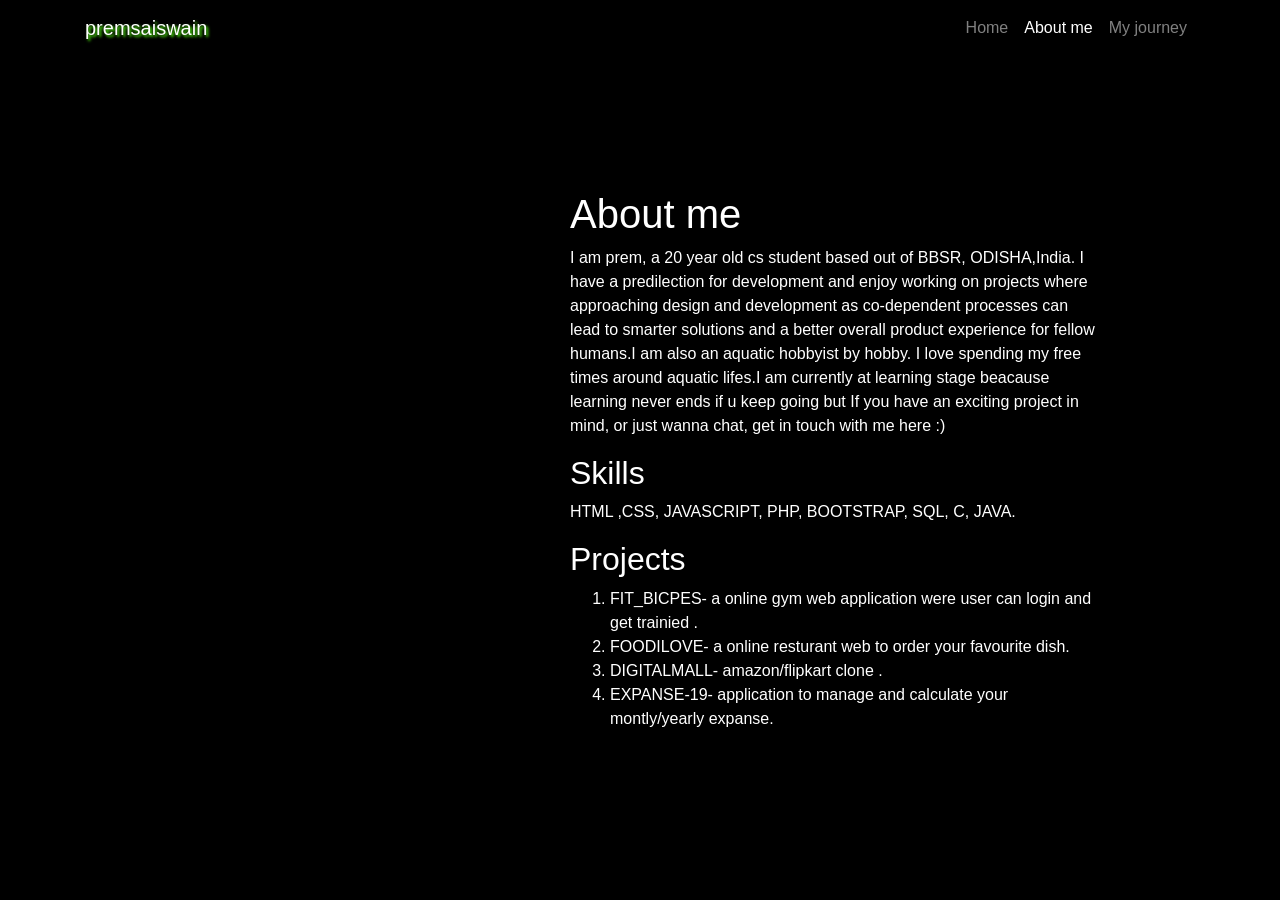
==== about.html @ 01d00ffc "Merge 43ce8a8622fe2ff098ba9114f4f5f0300577a61a into c4f510166bd705e3444ee4484edf2799b25da87e" ====
<!DOCTYPE html>
<html lang="english">
<head>
    <meta charset="UTF-8">
    <meta name="viewport" content="width=device-width, initial-scale=1.0">
    <title>aboutme</title>
    <link rel="stylesheet" href="https://maxcdn.bootstrapcdn.com/bootstrap/4.5.2/css/bootstrap.min.css">
  <script src="https://ajax.googleapis.com/ajax/libs/jquery/3.5.1/jquery.min.js"></script>
  <script src="https://cdnjs.cloudflare.com/ajax/libs/popper.js/1.16.0/umd/popper.min.js"></script>
  <script src="https://maxcdn.bootstrapcdn.com/bootstrap/4.5.2/js/bootstrap.min.js"></script>
 <link rel="stylesheet"href="https://stackpath.bootstrapcdn.com/font-awesome/4.7.0/css/font-awesome.min.css">
    <style>
        body{
          background-color: black;
        background-image:url("img/star.jpg");
         background-size: cover;
         -moz-background-size:cover;
         margin-top: 40px;
         -webkit-background-size:cover;

    }
    img{
        margin-top: 60px;
        height: 500px;
    }
    .style6{
        border: 2px soild red;
        color:white;
        margin-top: 150px;
    }
        </style>
</head>
<body>
    <header>
        <div class="container">
          <nav class="navbar navbar-expand-md navbar-dark   fixed-top nav">
            <div class="container">
              <a href="index.html" class="navbar-brand" style="text-shadow: 0.1em 0.1em 0.15em #51ff0d" >  premsaiswain</a>
              <button class="navbar-toggler" data-toggle="collapse" data-target="#navbarid">
               <span class="navbar-toggler-icon"></span>
              </button>
              <div class="collapse navbar-collapse " id="navbarid">
           <ul class="navbar-nav text-center ml-auto">
             <li class="nav-item"> <a href="index.html" class="nav-link"> Home </a></li>
              <li class="nav-item"> <a href="about.html" class="nav-link active"> About me </a></li>
              <li class="nav-item">  <a href="journey.html" class="nav-link "> My journey</a></li>
           </ul>
         </div>
         </div>
          </nav>
          </div>
         </header>
         <div class="row container">
         <div class="col-12 col-sm-6"></div>
         <div class="col-12 col-sm-6 style6">
             <h1>About me</h1>
             <p>I am prem, a 20 year old cs student based out of BBSR, ODISHA,India. I have a predilection for development and enjoy working on projects where approaching design and development as co-dependent processes can lead to smarter solutions and a better overall product experience for fellow humans.I am also an aquatic hobbyist by hobby. I love spending my free times around aquatic lifes.I am currently at learning stage beacause learning never ends if u keep going but If you have an exciting project in mind, or just wanna chat, get in touch with me here :)</p>
             <h2>Skills</h2>
             <p>HTML ,CSS, JAVASCRIPT, PHP, BOOTSTRAP, SQL, C, JAVA.</p>
             <h2>Projects</h2>
             <ol>
                 <li>FIT_BICPES- a online gym web application were user can login and get trainied .</li>
                 <li>FOODILOVE- a online resturant web to order your favourite dish. </li>
                 <li>DIGITALMALL- amazon/flipkart clone .</li>
                 <li>EXPANSE-19- application to manage and calculate your montly/yearly expanse. </li>
             </ol>
         </div>
         </div>
</body>
</html>
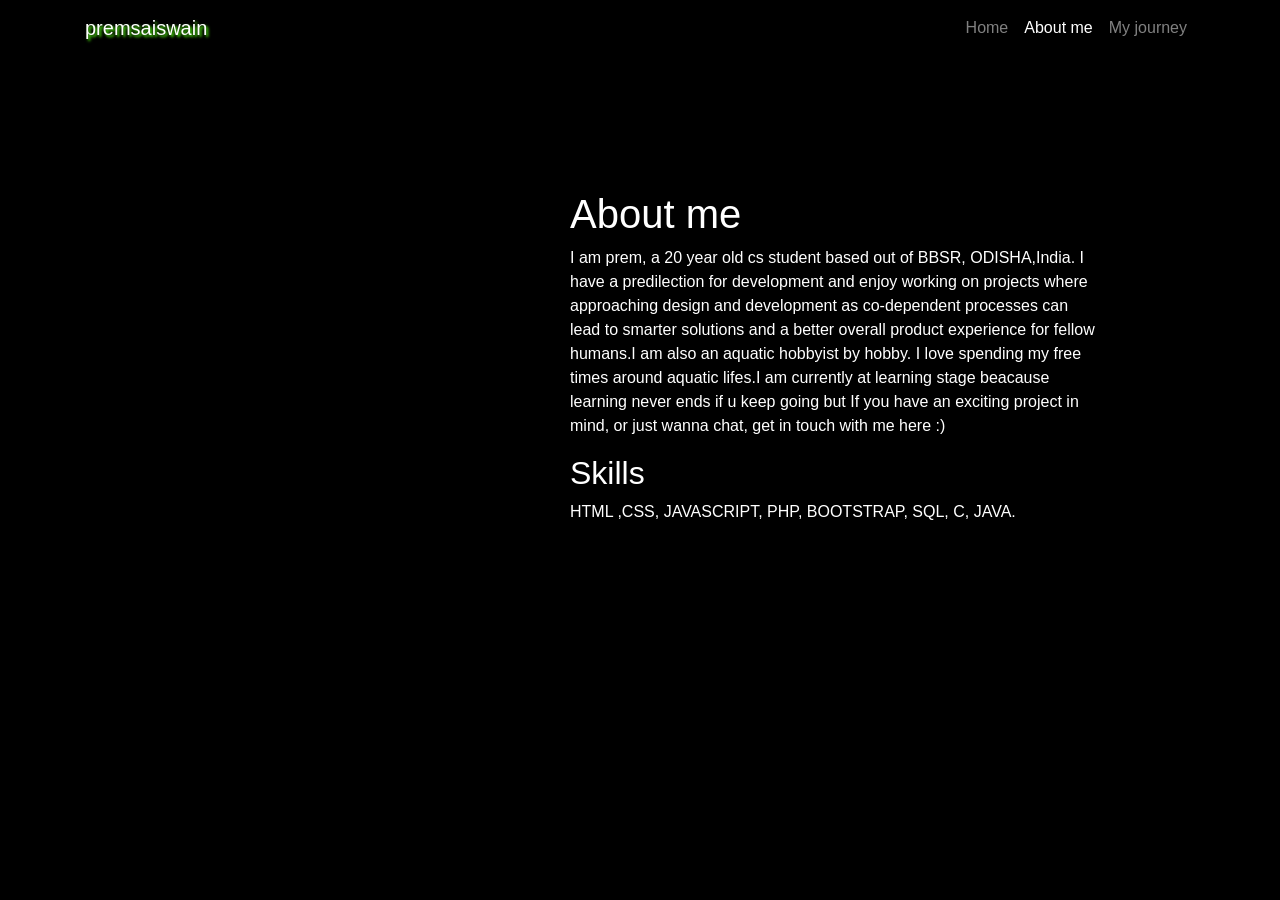
==== commit fd9eadcb: "Update about.html" ====
--- a/about.html
+++ b/about.html
@@ -1,5 +1,5 @@
 <!DOCTYPE html>
-<html lang="english">
+<html lang="en">
 <head>
     <meta charset="UTF-8">
     <meta name="viewport" content="width=device-width, initial-scale=1.0">
@@ -57,13 +57,7 @@
              <p>I am prem, a 20 year old cs student based out of BBSR, ODISHA,India. I have a predilection for development and enjoy working on projects where approaching design and development as co-dependent processes can lead to smarter solutions and a better overall product experience for fellow humans.I am also an aquatic hobbyist by hobby. I love spending my free times around aquatic lifes.I am currently at learning stage beacause learning never ends if u keep going but If you have an exciting project in mind, or just wanna chat, get in touch with me here :)</p>
              <h2>Skills</h2>
              <p>HTML ,CSS, JAVASCRIPT, PHP, BOOTSTRAP, SQL, C, JAVA.</p>
-             <h2>Projects</h2>
-             <ol>
-                 <li>FIT_BICPES- a online gym web application were user can login and get trainied .</li>
-                 <li>FOODILOVE- a online resturant web to order your favourite dish. </li>
-                 <li>DIGITALMALL- amazon/flipkart clone .</li>
-                 <li>EXPANSE-19- application to manage and calculate your montly/yearly expanse. </li>
-             </ol>
+           
          </div>
          </div>
 </body>
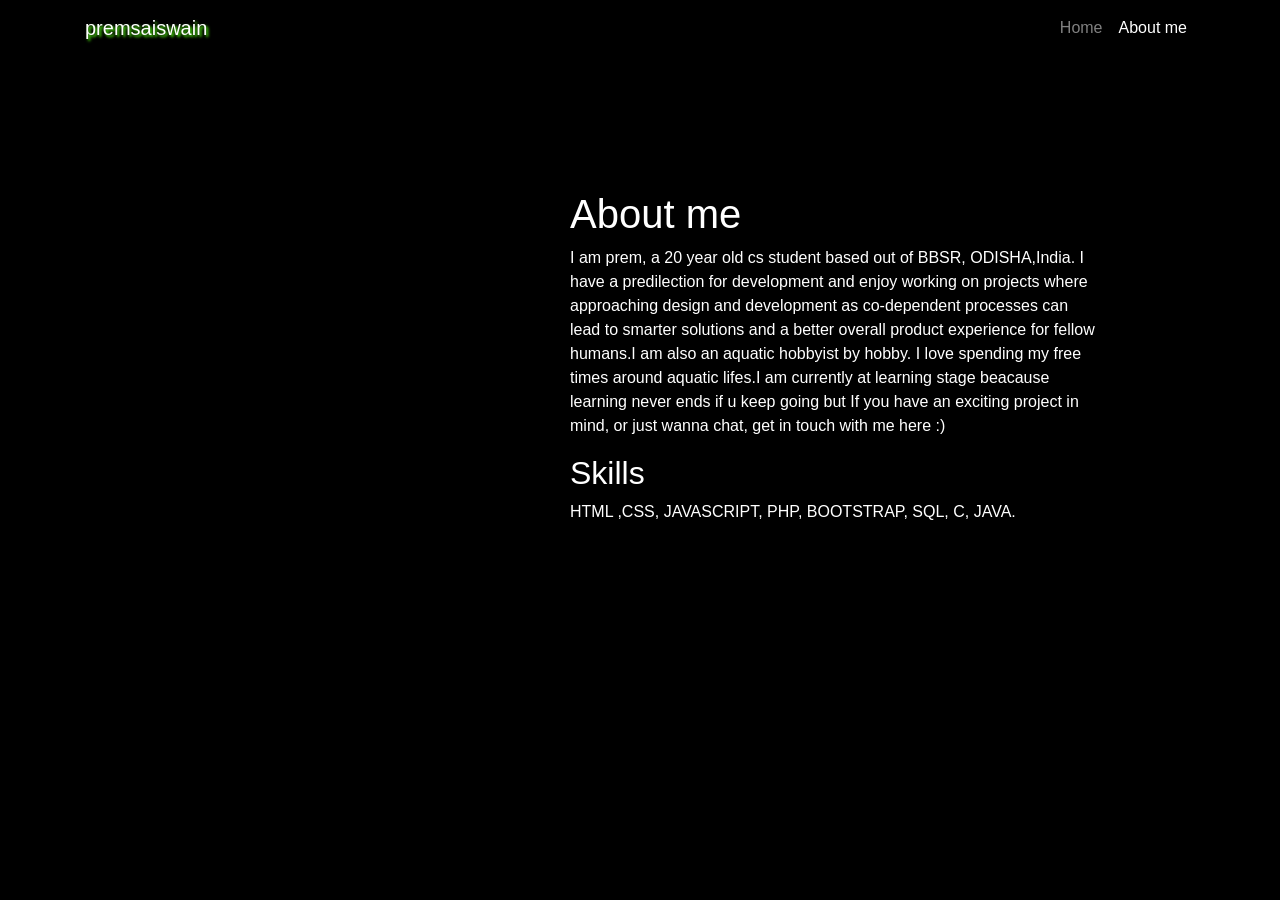
==== commit a1f177b9: "Update about.html" ====
--- a/about.html
+++ b/about.html
@@ -43,7 +43,7 @@
            <ul class="navbar-nav text-center ml-auto">
              <li class="nav-item"> <a href="index.html" class="nav-link"> Home </a></li>
               <li class="nav-item"> <a href="about.html" class="nav-link active"> About me </a></li>
-              <li class="nav-item">  <a href="journey.html" class="nav-link "> My journey</a></li>
+      
            </ul>
          </div>
          </div>
